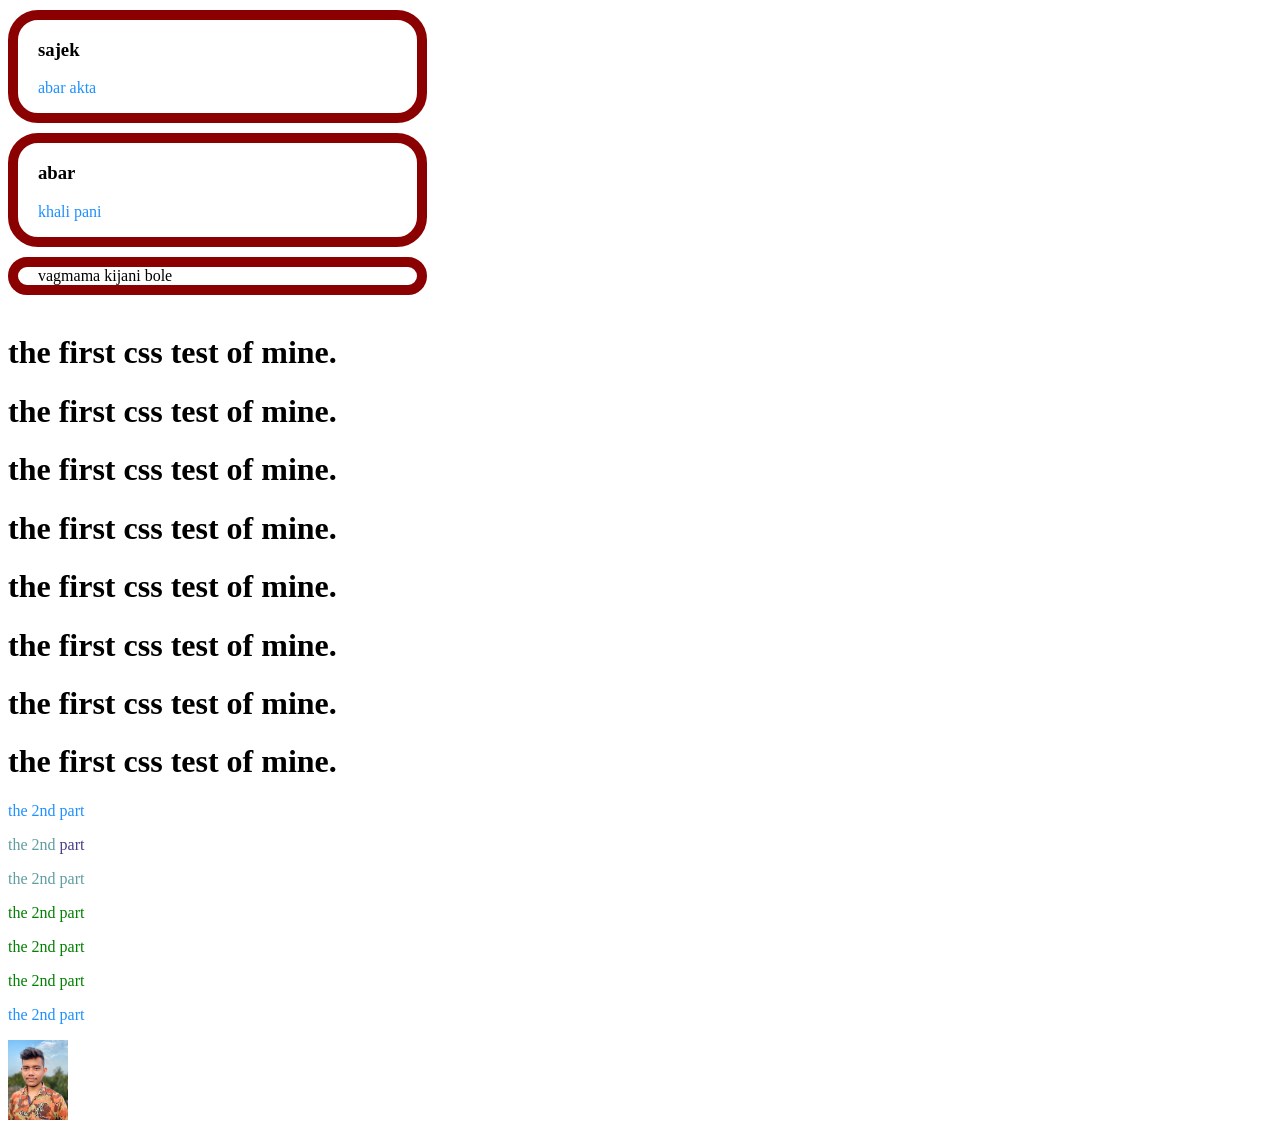
==== index.html @ fb0faa04 "new add" ====
<!DOCTYPE>
<html>
    <head>
        <title>
            CSS CASCDING style sheet
        </title>
        <link rel="stylesheet" href="css1.css">
    </head>
    <div class="blog">
        <h3>
            sajek
        </h3>
        <p>abar akta</p>
    </div>
    <div class="blog">
        <h3>abar</h3>

        <p>khali pani</p>
    </div>
    <div class="blog">
        vagmama kijani bole
    </div>
</br>
        <h1>the first css test of mine.</h1>
        <h1>the first css test of mine.</h1>
        <h1>the first css test of mine.</h1>
        <h1>the first css test of mine.</h1>
        <h1>the first css test of mine.</h1>
        <h1>the first css test of mine.</h1>
        <h1>the first css test of mine.</h1>
        <h1>the first css test of mine.</h1>
        <p>the 2nd part </p>
        <p id="part"> the 2nd <span class="add">part</span></p>
        <p id="part">the 2nd part </p>
        <p class="new">the 2nd part </p>
        <p class="new">the 2nd part </p>
        <p class="new">the 2nd part </p>
        <p>the 2nd part </p>
        <img src="hh11.jpg" height="80px" width="60px">
</html>
---- css1.css ----
<style>
    h1{
        color: blue; background-color: rgb(58, 90, 11);}

p{
 color: dodgerblue;bg width: 4in;


}
#part{
 color: cadetblue; 
}
.new{
 color: green; 
}
.add{
color: darkslateblue;
}
.blog{
border: darkred solid 10px;
 border-radius: 30px;
margin-top: 10px;
 padding-left:  20px;
  width: 30%;
 
}
</style>
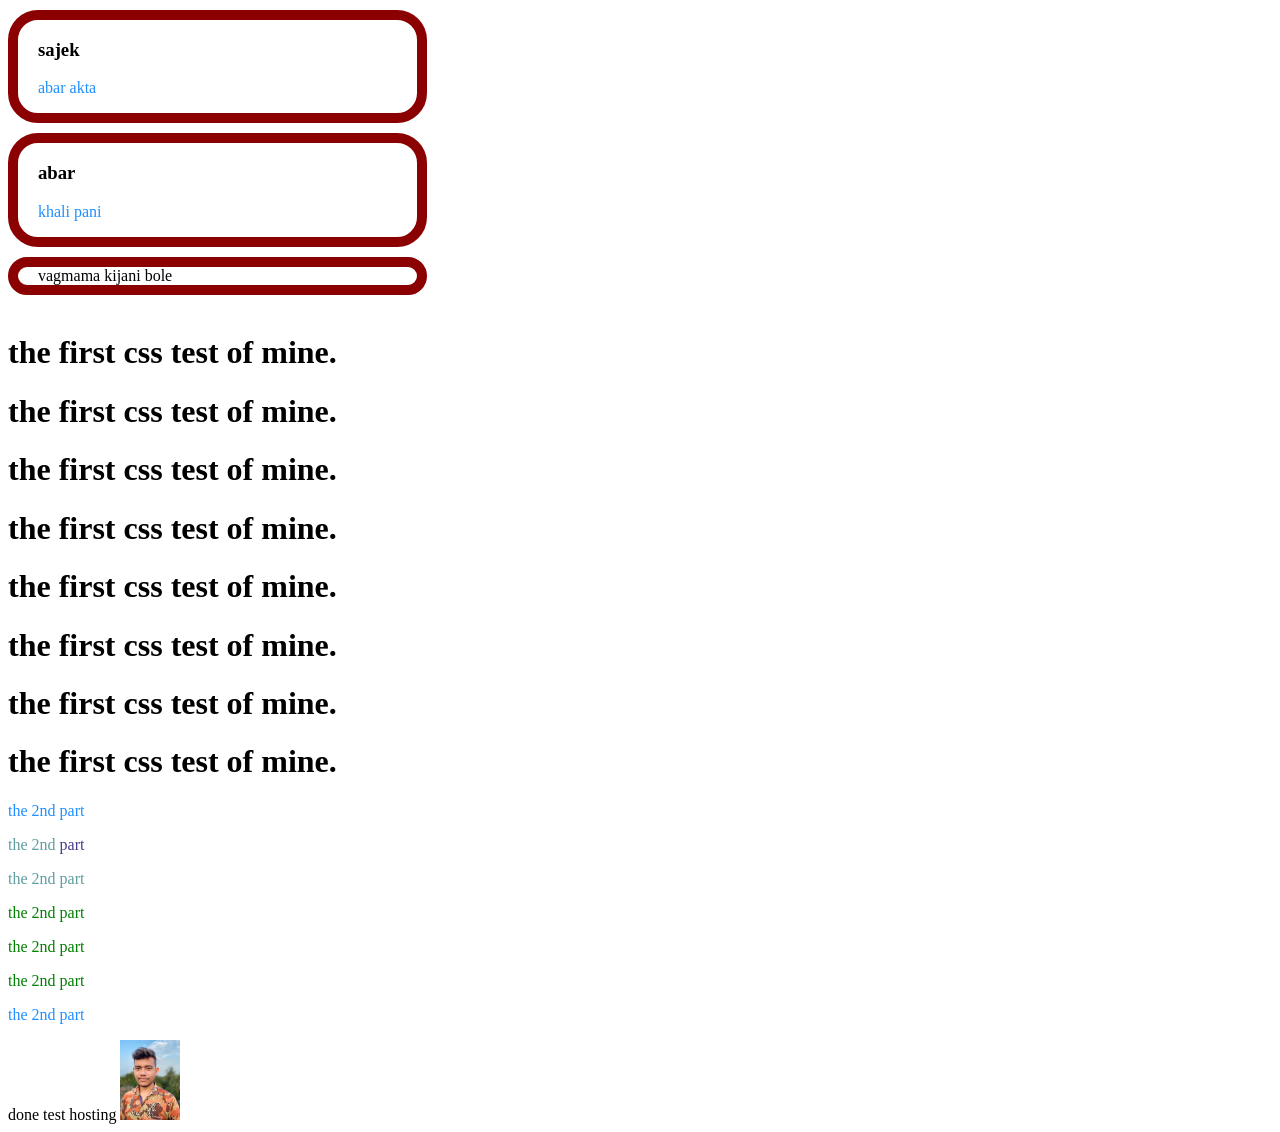
==== commit c1c412e3: "done" ====
--- a/index.html
+++ b/index.html
@@ -36,5 +36,6 @@
         <p class="new">the 2nd part </p>
         <p class="new">the 2nd part </p>
         <p>the 2nd part </p>
+        done test hosting
         <img src="hh11.jpg" height="80px" width="60px">
 </html>
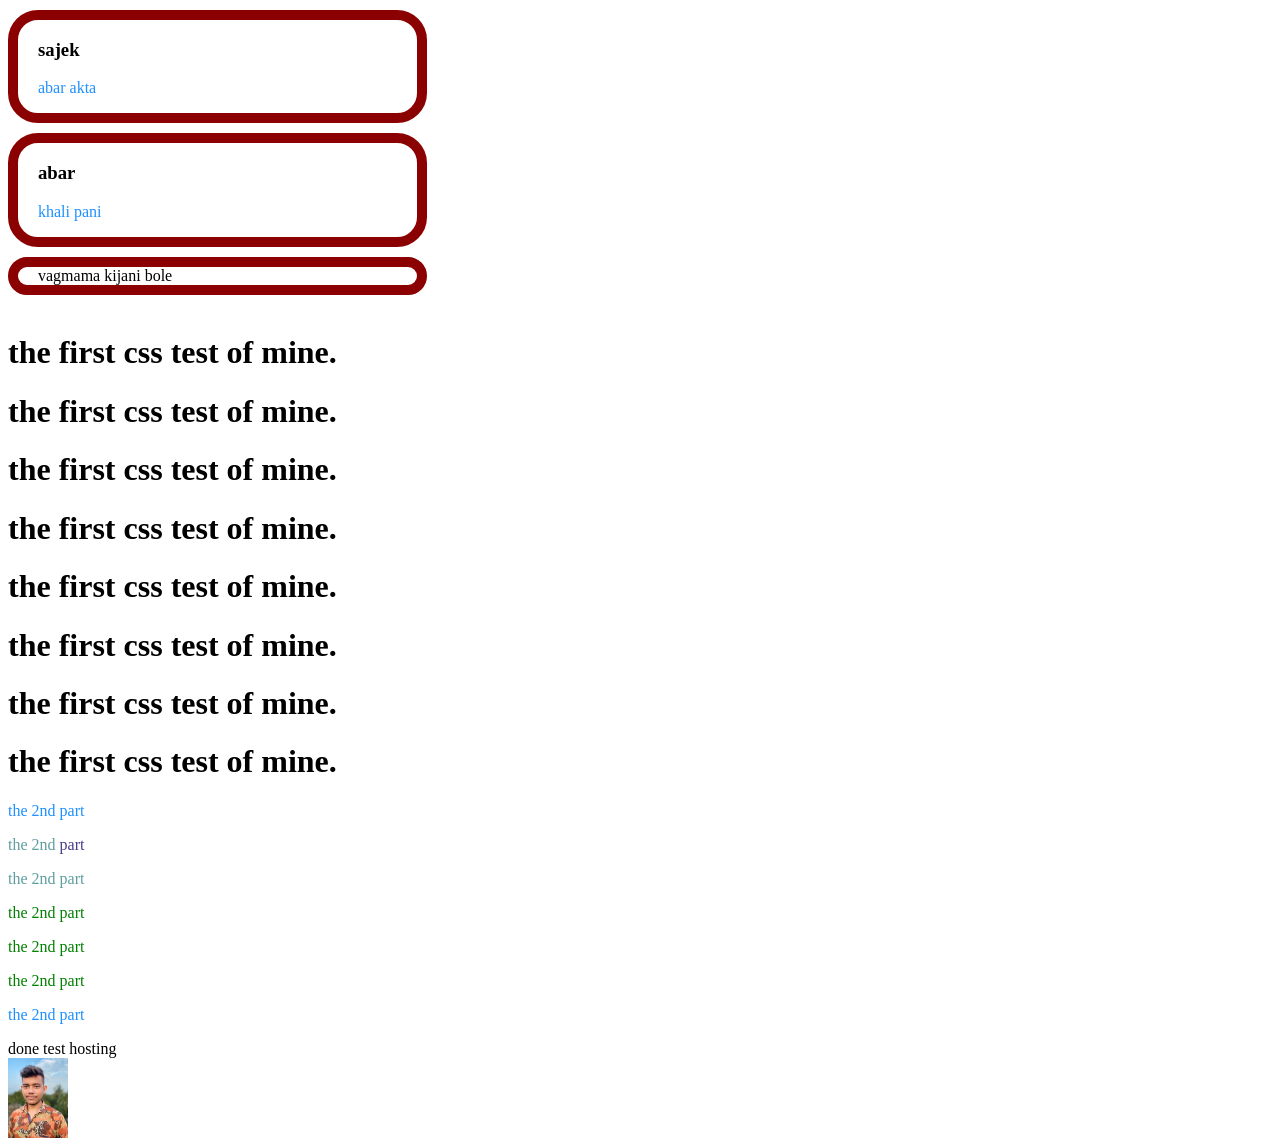
==== commit fe223275: "done" ====
--- a/index.html
+++ b/index.html
@@ -36,6 +36,6 @@
         <p class="new">the 2nd part </p>
         <p class="new">the 2nd part </p>
         <p>the 2nd part </p>
-        done test hosting
+        done test hosting <br>
         <img src="hh11.jpg" height="80px" width="60px">
 </html>
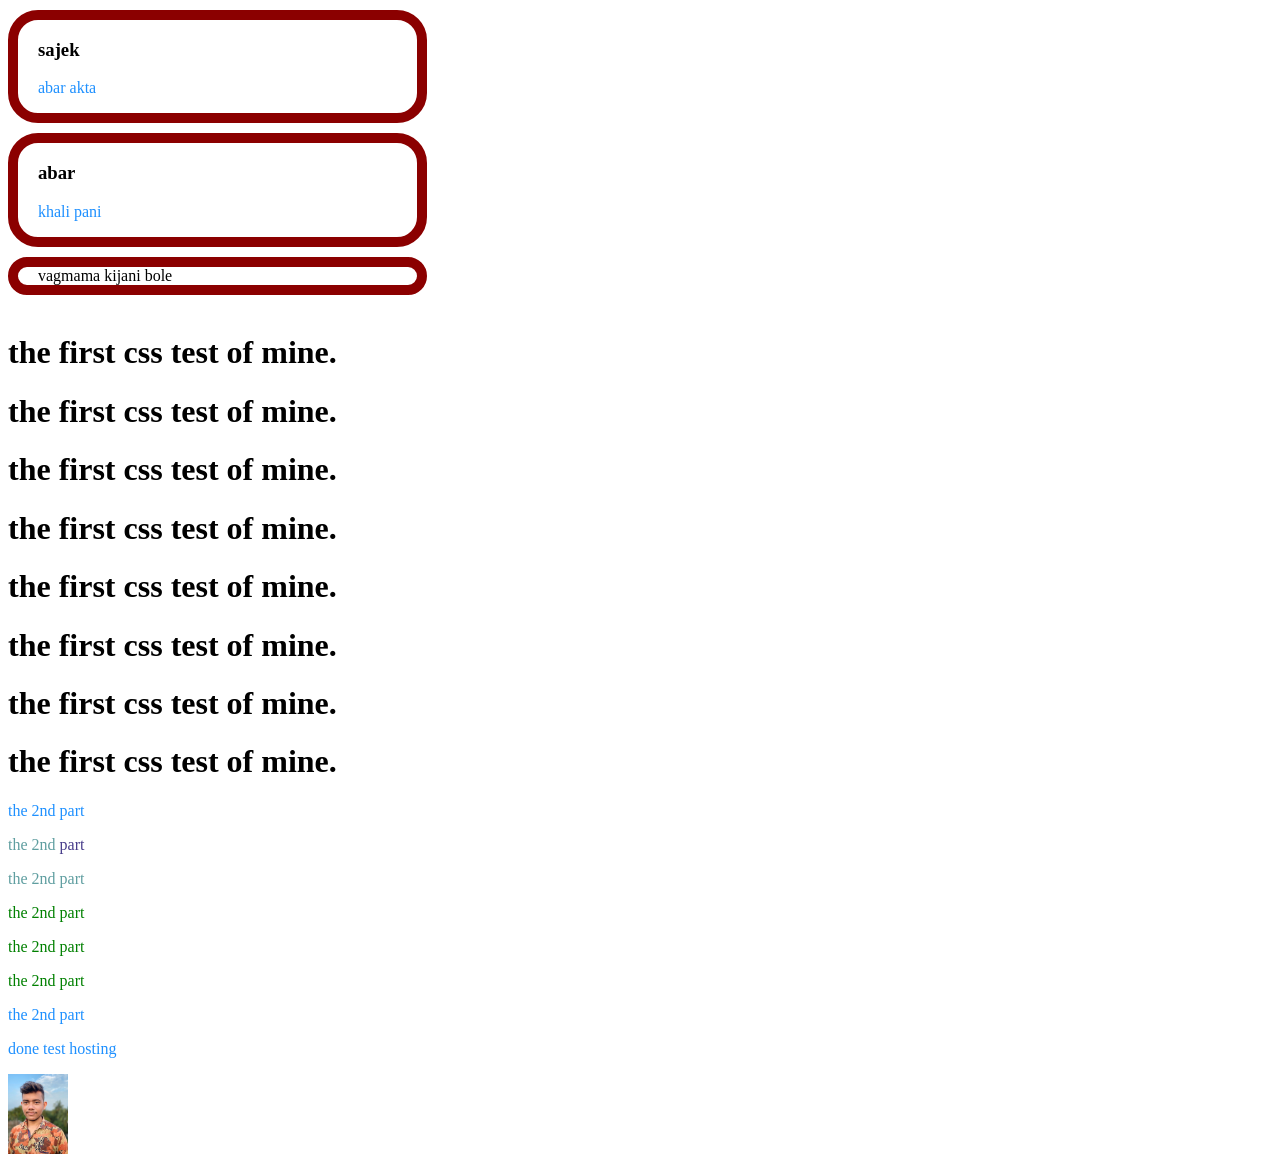
==== commit 19353523: "come" ====
--- a/index.html
+++ b/index.html
@@ -36,6 +36,6 @@
         <p class="new">the 2nd part </p>
         <p class="new">the 2nd part </p>
         <p>the 2nd part </p>
-        done test hosting <br>
+        <p>done test hosting</p>
         <img src="hh11.jpg" height="80px" width="60px">
 </html>
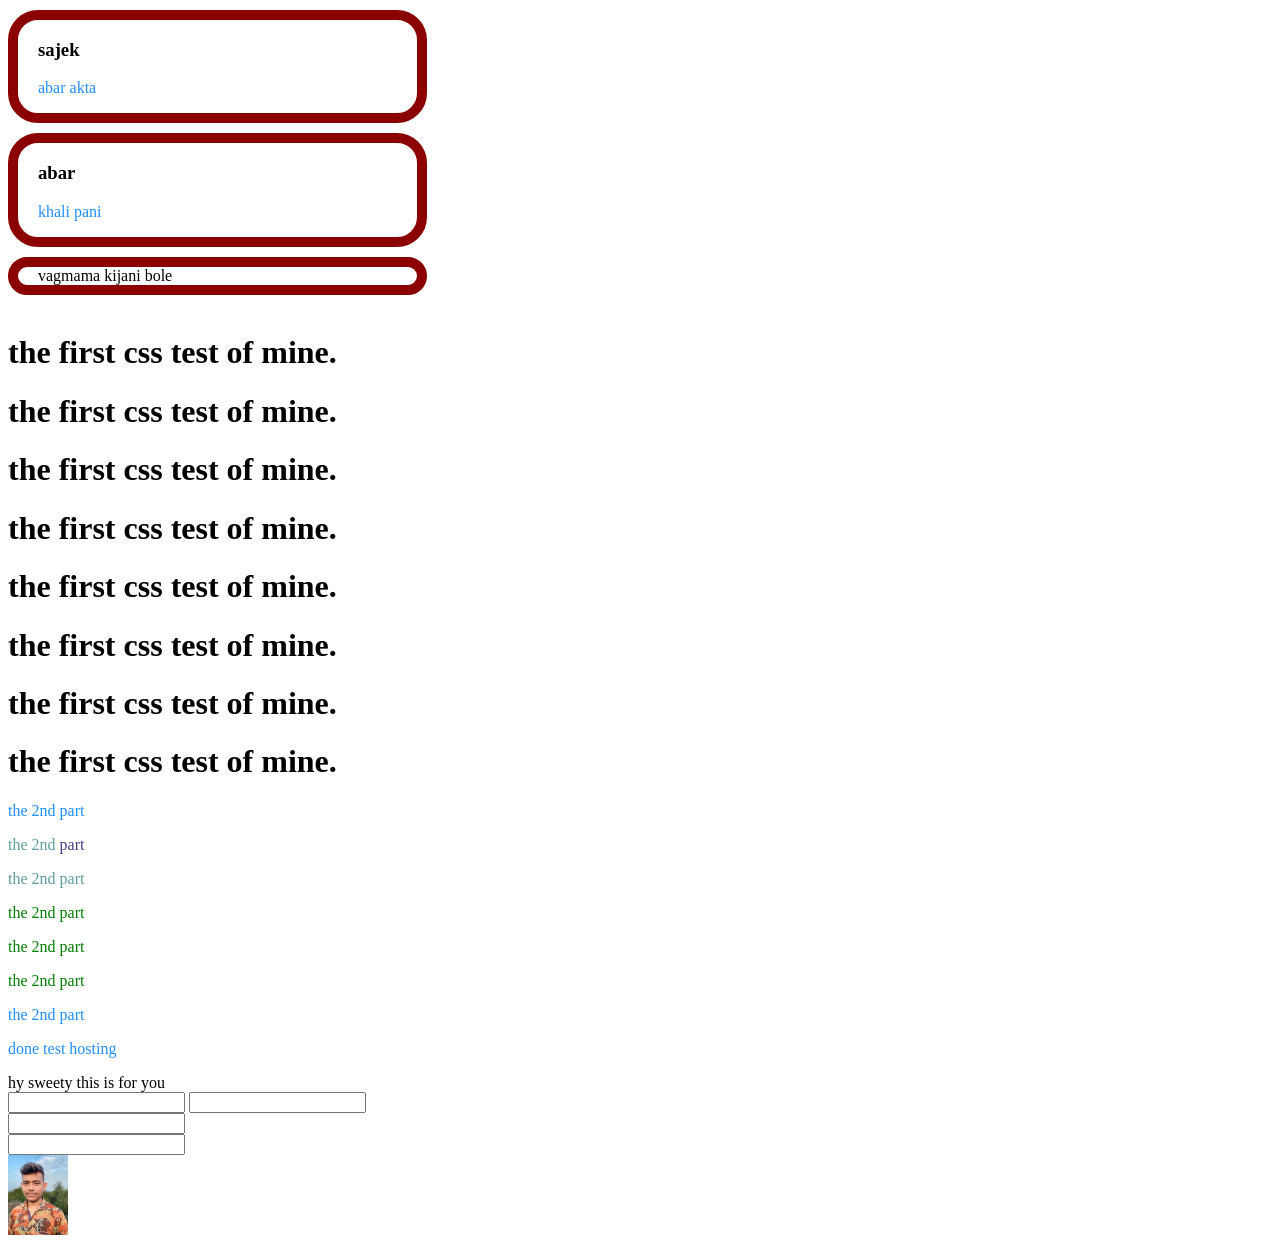
==== commit ea65e914: "done" ====
--- a/index.html
+++ b/index.html
@@ -37,5 +37,10 @@
         <p class="new">the 2nd part </p>
         <p>the 2nd part </p>
         <p>done test hosting</p>
+        hy sweety this is for you <br>
+        <input name="your name" type="text">
+        <input name="your collage name" type="text"> <br>
+        <input name="your class teacher" type="text"> <br>
+        <input name="i don't kno" type="text"> <br>
         <img src="hh11.jpg" height="80px" width="60px">
 </html>
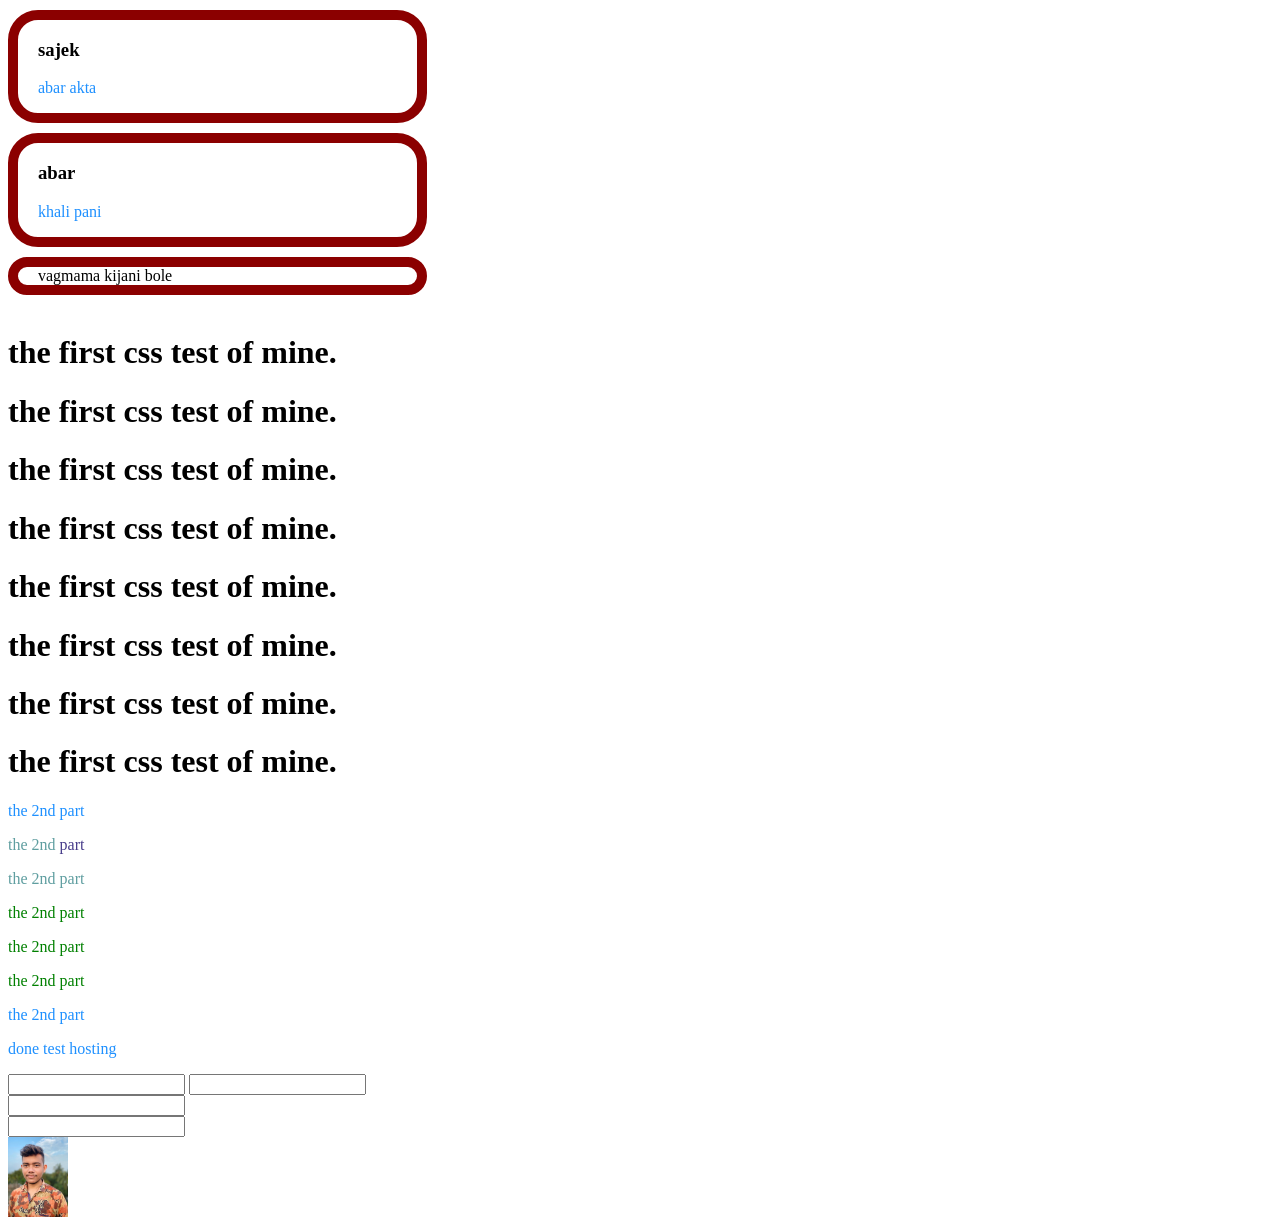
==== commit c641b32d: "done" ====
--- a/index.html
+++ b/index.html
@@ -37,7 +37,6 @@
         <p class="new">the 2nd part </p>
         <p>the 2nd part </p>
         <p>done test hosting</p>
-        hy sweety this is for you <br>
         <input name="your name" type="text">
         <input name="your collage name" type="text"> <br>
         <input name="your class teacher" type="text"> <br>
--- a/css1.css
+++ b/css1.css
@@ -24,4 +24,10 @@
   width: 30%;
  
 }
+input:focus{
+  font-size: 90px;
+  color: blue;
+}
+
+
 </style>
